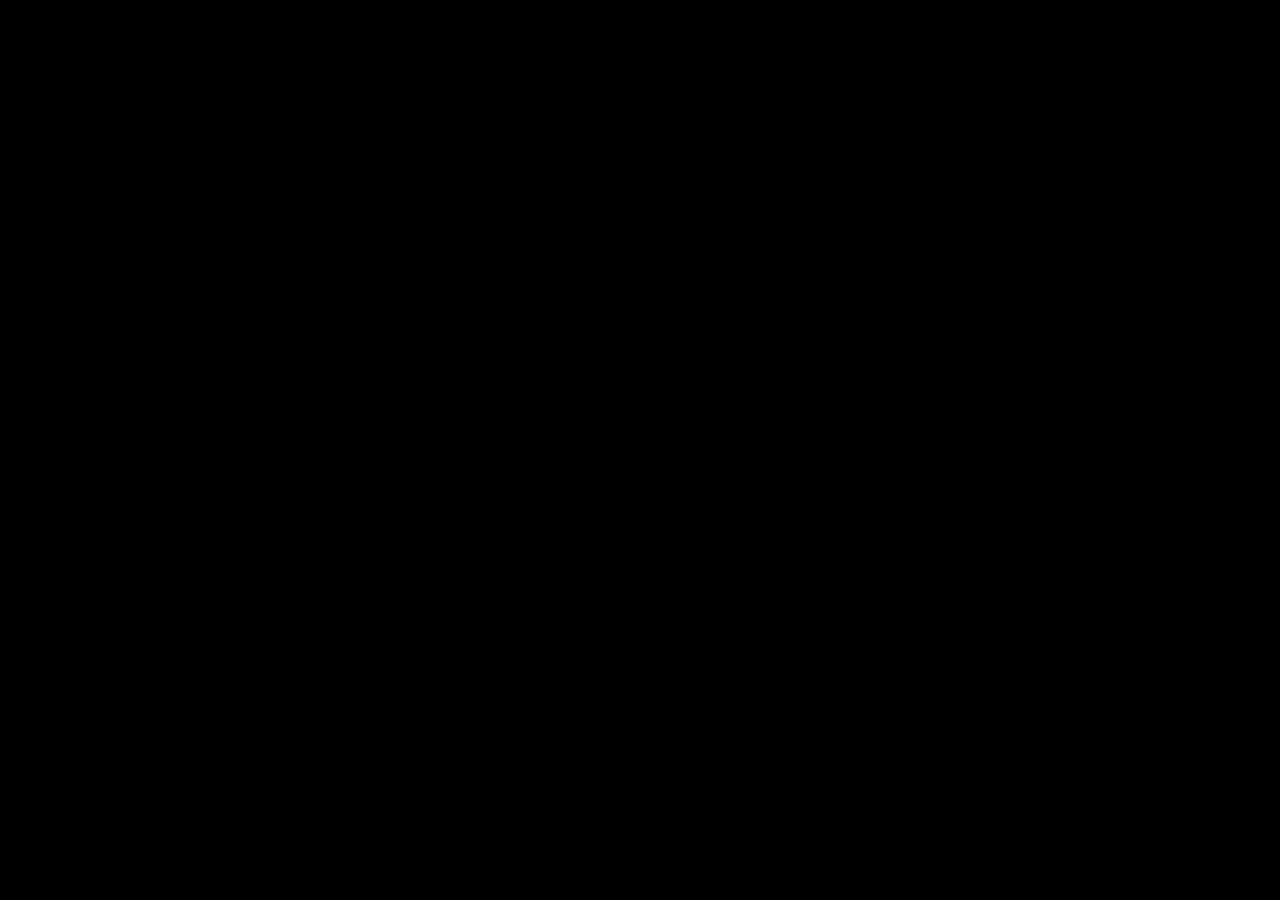
==== scen2.html @ c20a403f "added in scene2.html and app2.js along with 3d model to be render in" ====
<html>
	<head>
		<title>My first three.js app</title>
		<link href="css/style.css" rel="stylesheet">
	</head>
	<body>
		<script src="js/three.js"></script>
		<script src="https://threejs.org/examples/js/loaders/GLTFLoader.js"></script>
		<script src="js/app2.js"></script>
	</body>
</html>
---- css/style.css ----
body {
    margin: 0;
}

canvas {
    width: 100%;
    height: 100%
}
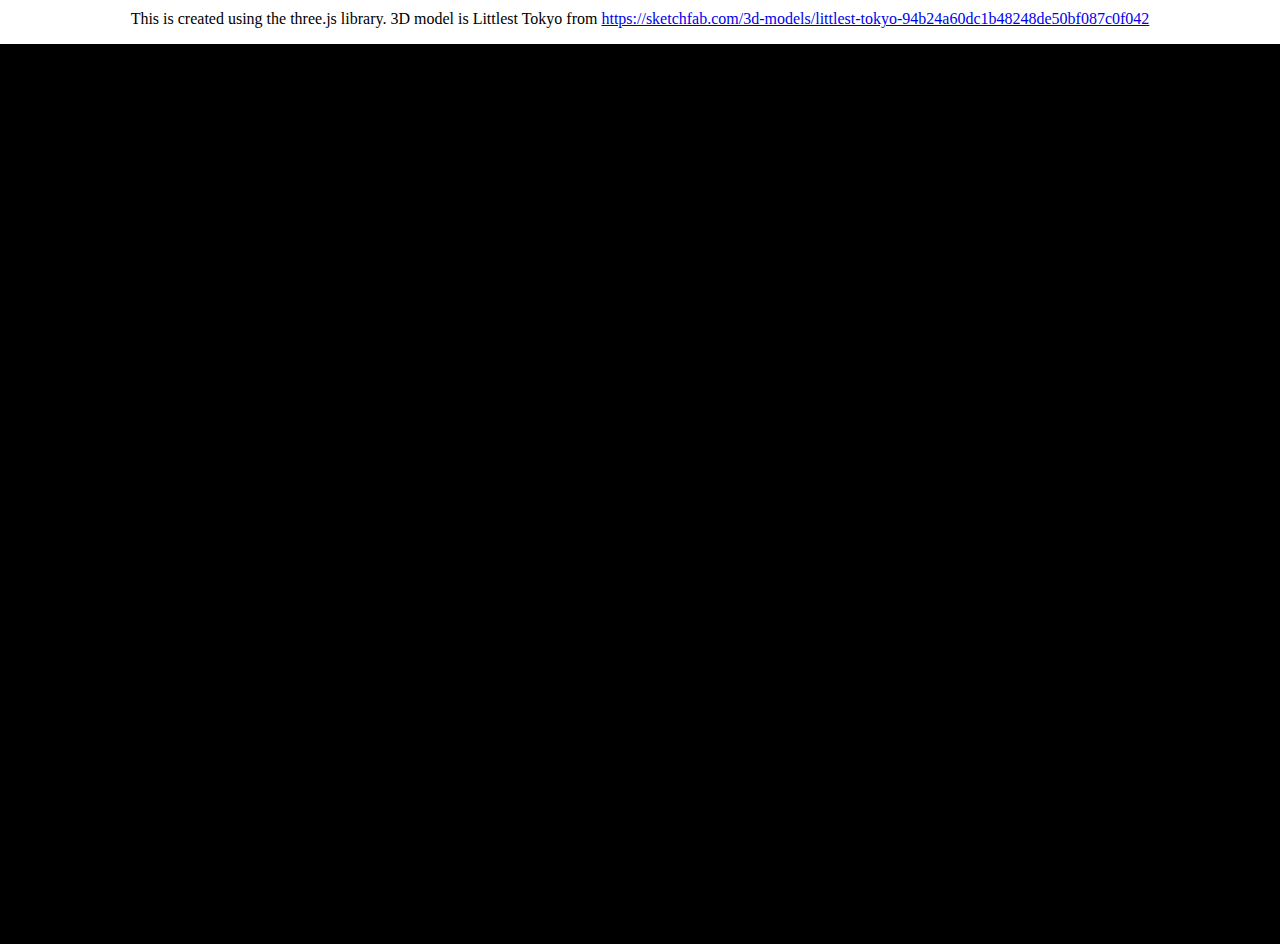
==== commit 78665255: "added message at top of screen for crediting the artist. Also added roatation" ====
--- a/scen2.html
+++ b/scen2.html
@@ -1,9 +1,12 @@
 <html>
 	<head>
-		<title>My first three.js app</title>
+		<title>Little Tokyo</title>
 		<link href="css/style.css" rel="stylesheet">
 	</head>
 	<body>
+		<div class="description">
+			<p>This is created using the three.js library. 3D model is Littlest Tokyo from <a href="https://sketchfab.com/3d-models/littlest-tokyo-94b24a60dc1b48248de50bf087c0f042">https://sketchfab.com/3d-models/littlest-tokyo-94b24a60dc1b48248de50bf087c0f042</a> </p>
+		</div>
 		<script src="js/three.js"></script>
 		<script src="https://threejs.org/examples/js/loaders/GLTFLoader.js"></script>
 		<script src="js/app2.js"></script>
--- a/css/style.css
+++ b/css/style.css
@@ -5,4 +5,14 @@
 canvas {
     width: 100%;
     height: 100%
-}+}
+
+
+
+.description {
+    background-color:white;
+    margin:auto;
+    text-align: center;
+}.description p {
+    padding-top:10px;
+}
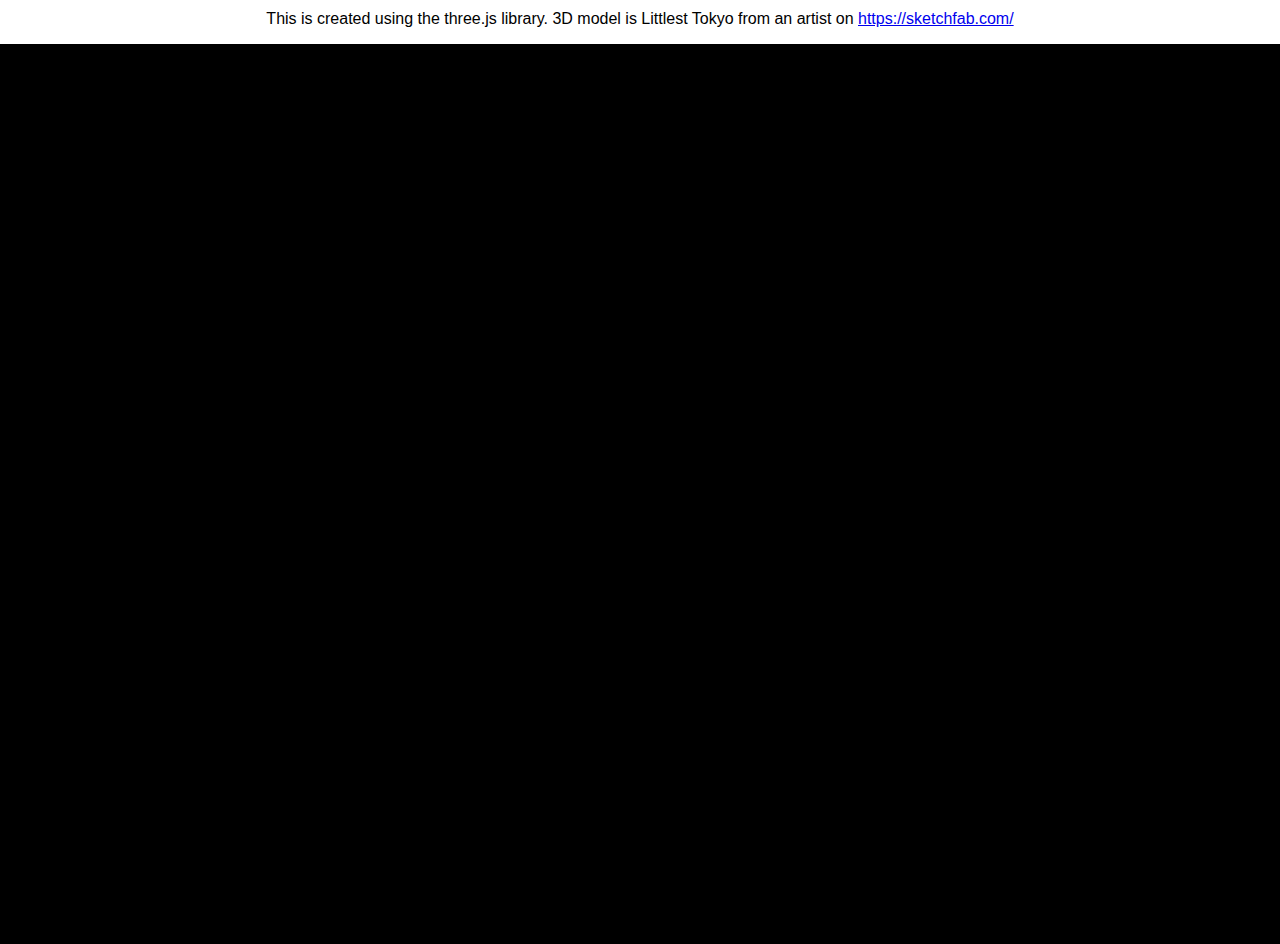
==== commit 60b7d827: "fixed syling" ====
--- a/scen2.html
+++ b/scen2.html
@@ -5,7 +5,7 @@
 	</head>
 	<body>
 		<div class="description">
-			<p>This is created using the three.js library. 3D model is Littlest Tokyo from <a href="https://sketchfab.com/3d-models/littlest-tokyo-94b24a60dc1b48248de50bf087c0f042">https://sketchfab.com/3d-models/littlest-tokyo-94b24a60dc1b48248de50bf087c0f042</a> </p>
+			<p>This is created using the three.js library. 3D model is Littlest Tokyo from an artist on <a href="https://sketchfab.com/3d-models/littlest-tokyo-94b24a60dc1b48248de50bf087c0f042" target="_blank">https://sketchfab.com/</a> </p>
 		</div>
 		<script src="js/three.js"></script>
 		<script src="https://threejs.org/examples/js/loaders/GLTFLoader.js"></script>
--- a/css/style.css
+++ b/css/style.css
@@ -1,5 +1,6 @@
 body {
     margin: 0;
+    font-family:Verdana, Geneva, Tahoma, sans-serif ;
 }
 
 canvas {
